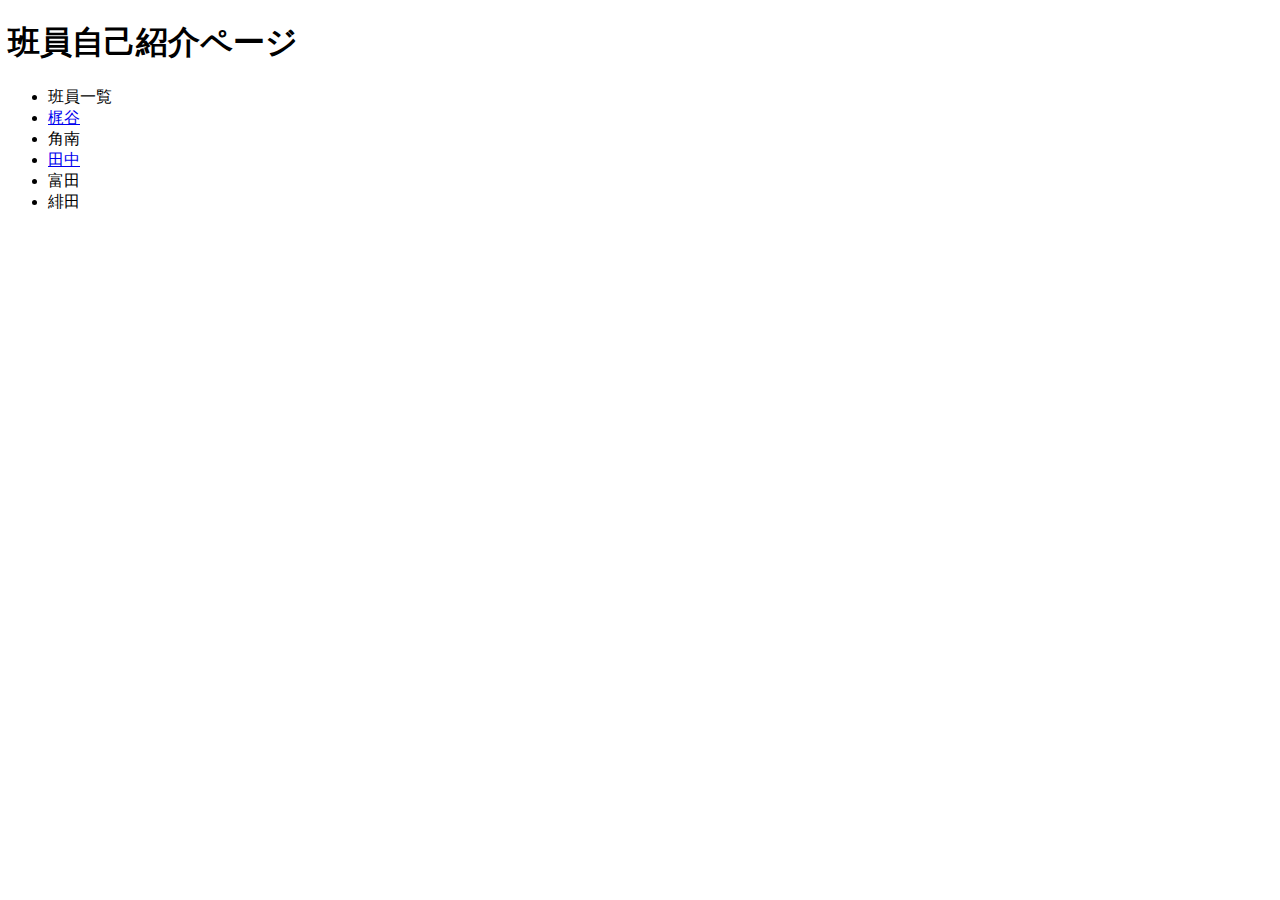
==== 目次.html @ 1b1768b6 "感謝します" ====
<!DOCTYPE html>
<html>
    <head>
        <meta charset="UTF-8">
        <link rel="stylesheet" href="css/style.css">
        <script src="https://ajax.googleapis.com/ajax/libs/jquery/3.5.1/jquery.min.js"></script>
        <title>7班自己紹介ページ</title>
    </head>
    <body>
        <h1>班員自己紹介ページ</h1>
            <ul>
                <li>班員一覧</li>
                <li><a href ="made_by_hida/kajitani.html">梶谷</li>
                <li><a>角南</a></li>
                <li><a href ="角南が作った紹介/atuki.html">田中</a></li>
                <li><a>富田</a></li>
                <li><a>緋田</a></li>
            </ul>

        <div>

        </div>
    </body>
</html>
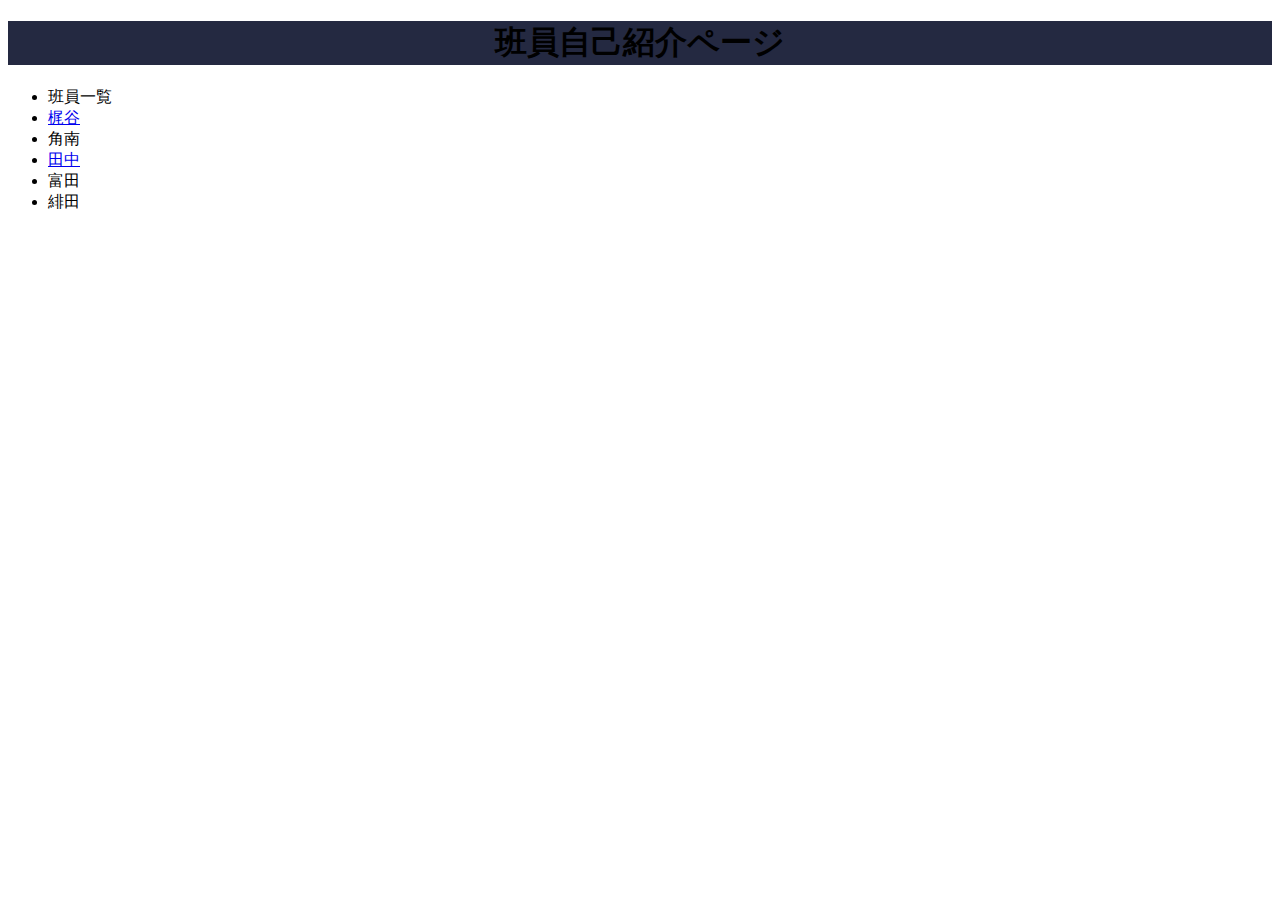
==== commit 608c0ee8: "Merge branch 'master' of https://github.com/left-204/group_7_self_introduction" ====
--- a/目次.html
+++ b/目次.html
@@ -2,7 +2,7 @@
 <html>
     <head>
         <meta charset="UTF-8">
-        <link rel="stylesheet" href="css/style.css">
+        <link rel="stylesheet" href="css/index.css">
         <script src="https://ajax.googleapis.com/ajax/libs/jquery/3.5.1/jquery.min.js"></script>
         <title>7班自己紹介ページ</title>
     </head>
--- a/css/index.css
+++ b/css/index.css
@@ -0,0 +1,6 @@
+@charset "UTF-8";
+
+h1 {
+    text-align: center;
+    background-color: rgb(36, 41, 65);
+}